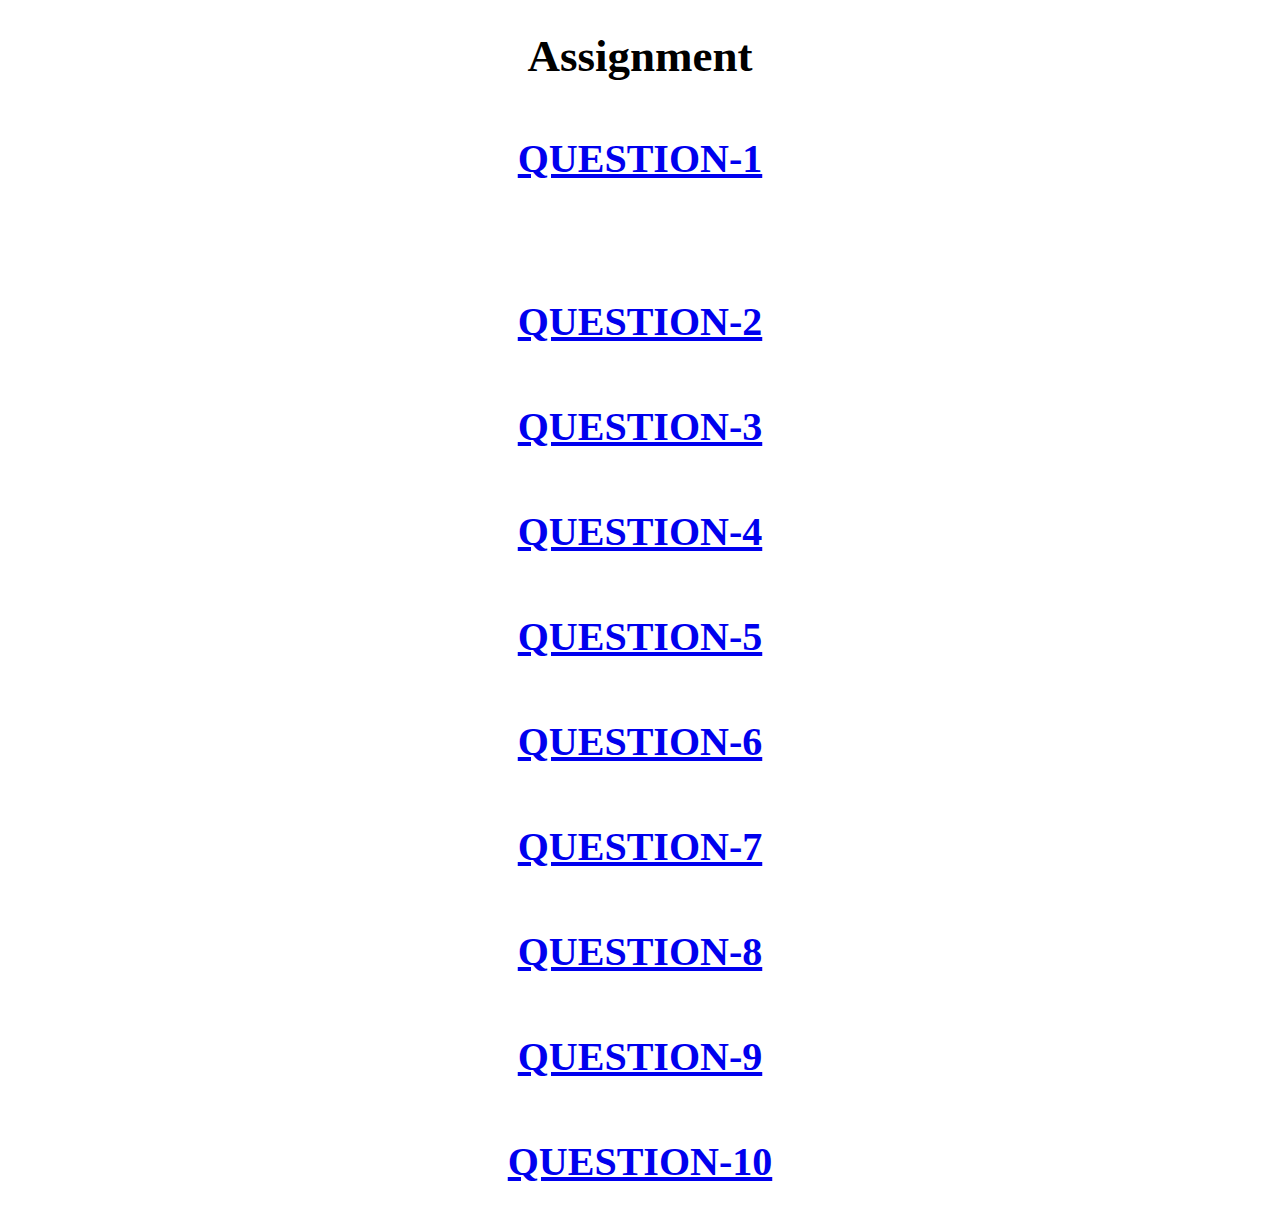
==== index.html @ 8dca3216 "first commit" ====
<!DOCTYPE html>
<html lang="en"><head><meta http-equiv="Content-Type" content="text/html; charset=UTF-8">
    
    <meta http-equiv="X-UA-Compatible" content="IE=edge">
    <meta name="viewport" content="width=device-width, initial-scale=1.0">
    <title>Document</title>
    <style>
        .box{
            padding: 23px 43px;
            margin:12px;
            text-align: center;
            font-size: 40px;

        }
        
        h1{
            color:black;
            font-size: 45px;
            text-align: center;
        }
    </style>
</head>
<body>
    <header>
        <h1>Assignment</h1>
    </header>
    
    <a href="http://htmlpreview.github.io/?https://github.com/MateenKhan6/Assignment-1/blob/main/que1.html"><h2 class="box">QUESTION-1</h2></a>

    <a href="http://htmlpreview.github.io/?https://github.com/MateenKhan6/Assignment-1/blob/main/ques2.html"><h2 class="box"></h2><h2 class="box">QUESTION-2</h2></a>

    <a href="http://htmlpreview.github.io/?https://github.com/MateenKhan6/Assignment-1/blob/main/que3.html"><h2 class="box">QUESTION-3</h2></a>

    <a href="http://htmlpreview.github.io/?https://github.com/MateenKhan6/Assignment-1/blob/main/que4.html"><h2 class="box">QUESTION-4</h2></a>

    <a href="http://htmlpreview.github.io/?https://github.com/MateenKhan6/Assignment-1/blob/main/que5.html"><h2 class="box">QUESTION-5</h2></a>
   
    <a href="http://htmlpreview.github.io/?https://github.com/MateenKhan6/Assignment-1/blob/main/que6.html"><h2 class="box">QUESTION-6</h2></a>
   
    <a href="http://htmlpreview.github.io/?https://github.com/MateenKhan6/Assignment-1/blob/main/que7.html"><h2 class="box">QUESTION-7</h2></a>
    <a href="http://htmlpreview.github.io/?https://github.com/MateenKhan6/Assignment-1/blob/main/que8.html"><h2 class="box">QUESTION-8</h2></a>
  
    <a href="http://htmlpreview.github.io/?https://github.com/MateenKhan6/Assignment-1/blob/main/que9.html"><h2 class="box">QUESTION-9</h2></a>

    <a href="http://htmlpreview.github.io/?https://github.com/MateenKhan6/Assignment-1/blob/main/que10.html"><h2 class="box">QUESTION-10</h2></a>

    

</body></html>
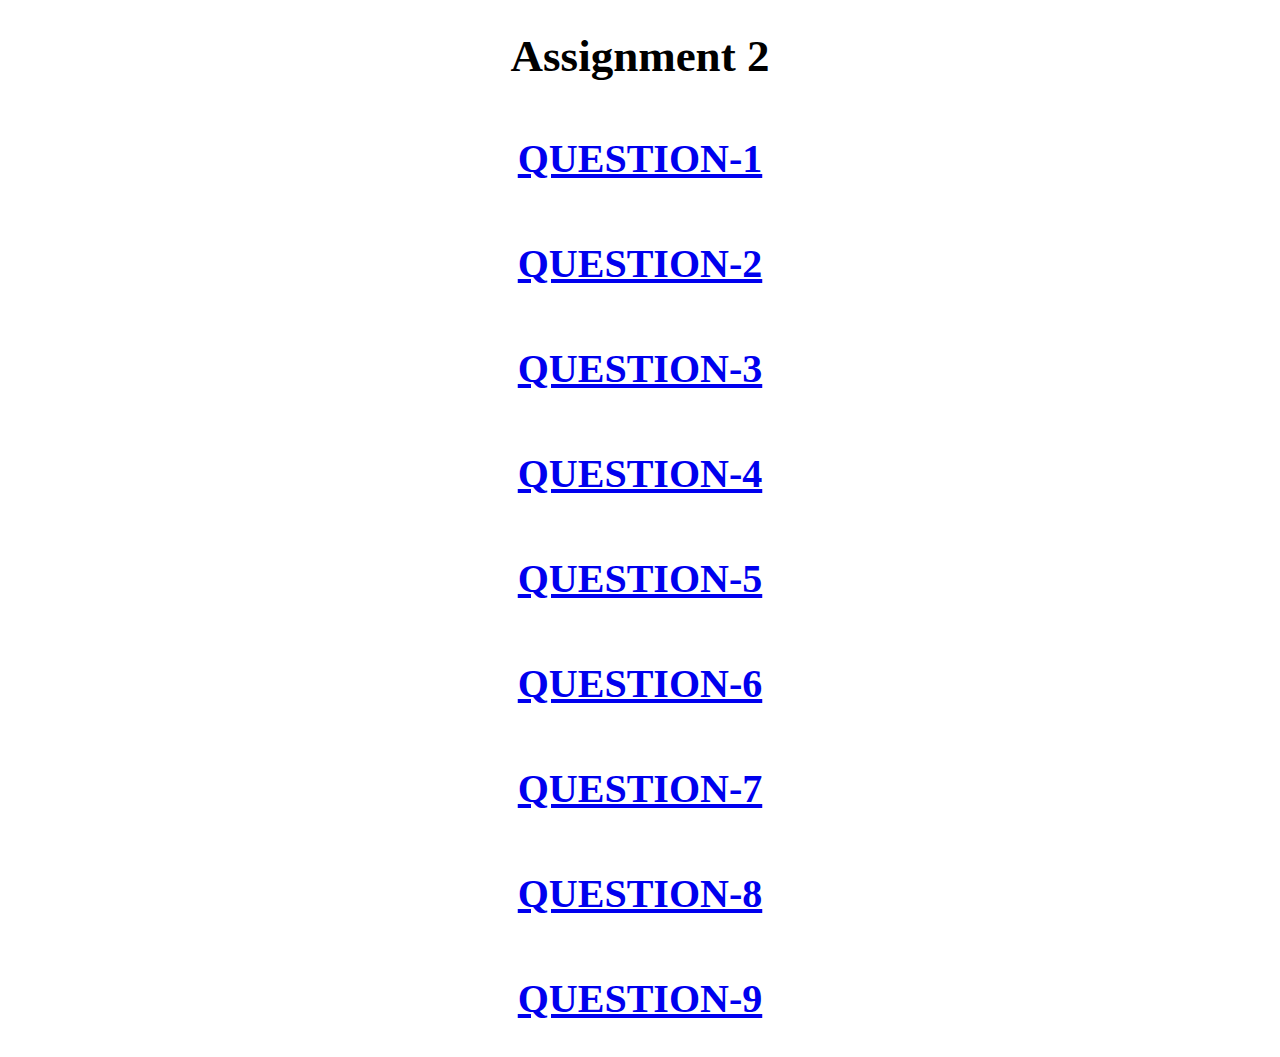
==== commit 243f511a: "first commit1" ====
--- a/index.html
+++ b/index.html
@@ -22,27 +22,19 @@
 </head>
 <body>
     <header>
-        <h1>Assignment</h1>
+        <h1>Assignment 2</h1>
     </header>
     
-    <a href="http://htmlpreview.github.io/?https://github.com/MateenKhan6/Assignment-1/blob/main/que1.html"><h2 class="box">QUESTION-1</h2></a>
+    <a href="http://htmlpreview.github.io/?https://github.com/dev3872/assignment2/blob/main/index1.html"><h2 class="box">QUESTION-1</h2></a>
+    <a href="http://htmlpreview.github.io/?https://github.com/dev3872/assignment2/blob/main/index2.html"><h2 class="box">QUESTION-2</h2></a>
+    <a href="http://htmlpreview.github.io/?https://github.com/dev3872/assignment2/blob/main/index3.html"><h2 class="box">QUESTION-3</h2></a>
+    <a href="http://htmlpreview.github.io/?https://github.com/dev3872/assignment2/blob/main/index4.html"><h2 class="box">QUESTION-4</h2></a>
+    <a href="http://htmlpreview.github.io/?https://github.com/dev3872/assignment2/blob/main/index5.html"><h2 class="box">QUESTION-5</h2></a>
+    <a href="http://htmlpreview.github.io/?https://github.com/dev3872/assignment2/blob/main/index6.html"><h2 class="box">QUESTION-6</h2></a>
+    <a href="http://htmlpreview.github.io/?https://github.com/dev3872/assignment2/blob/main/index7.html"><h2 class="box">QUESTION-7</h2></a>
+    <a href="http://htmlpreview.github.io/?https://github.com/dev3872/assignment2/blob/main/index8.html"><h2 class="box">QUESTION-8</h2></a>  
+    <a href="http://htmlpreview.github.io/?https://github.com/dev3872/assignment2/blob/main/index9.html"><h2 class="box">QUESTION-9</h2></a>
 
-    <a href="http://htmlpreview.github.io/?https://github.com/MateenKhan6/Assignment-1/blob/main/ques2.html"><h2 class="box"></h2><h2 class="box">QUESTION-2</h2></a>
-
-    <a href="http://htmlpreview.github.io/?https://github.com/MateenKhan6/Assignment-1/blob/main/que3.html"><h2 class="box">QUESTION-3</h2></a>
-
-    <a href="http://htmlpreview.github.io/?https://github.com/MateenKhan6/Assignment-1/blob/main/que4.html"><h2 class="box">QUESTION-4</h2></a>
-
-    <a href="http://htmlpreview.github.io/?https://github.com/MateenKhan6/Assignment-1/blob/main/que5.html"><h2 class="box">QUESTION-5</h2></a>
-   
-    <a href="http://htmlpreview.github.io/?https://github.com/MateenKhan6/Assignment-1/blob/main/que6.html"><h2 class="box">QUESTION-6</h2></a>
-   
-    <a href="http://htmlpreview.github.io/?https://github.com/MateenKhan6/Assignment-1/blob/main/que7.html"><h2 class="box">QUESTION-7</h2></a>
-    <a href="http://htmlpreview.github.io/?https://github.com/MateenKhan6/Assignment-1/blob/main/que8.html"><h2 class="box">QUESTION-8</h2></a>
-  
-    <a href="http://htmlpreview.github.io/?https://github.com/MateenKhan6/Assignment-1/blob/main/que9.html"><h2 class="box">QUESTION-9</h2></a>
-
-    <a href="http://htmlpreview.github.io/?https://github.com/MateenKhan6/Assignment-1/blob/main/que10.html"><h2 class="box">QUESTION-10</h2></a>
 
     
 
